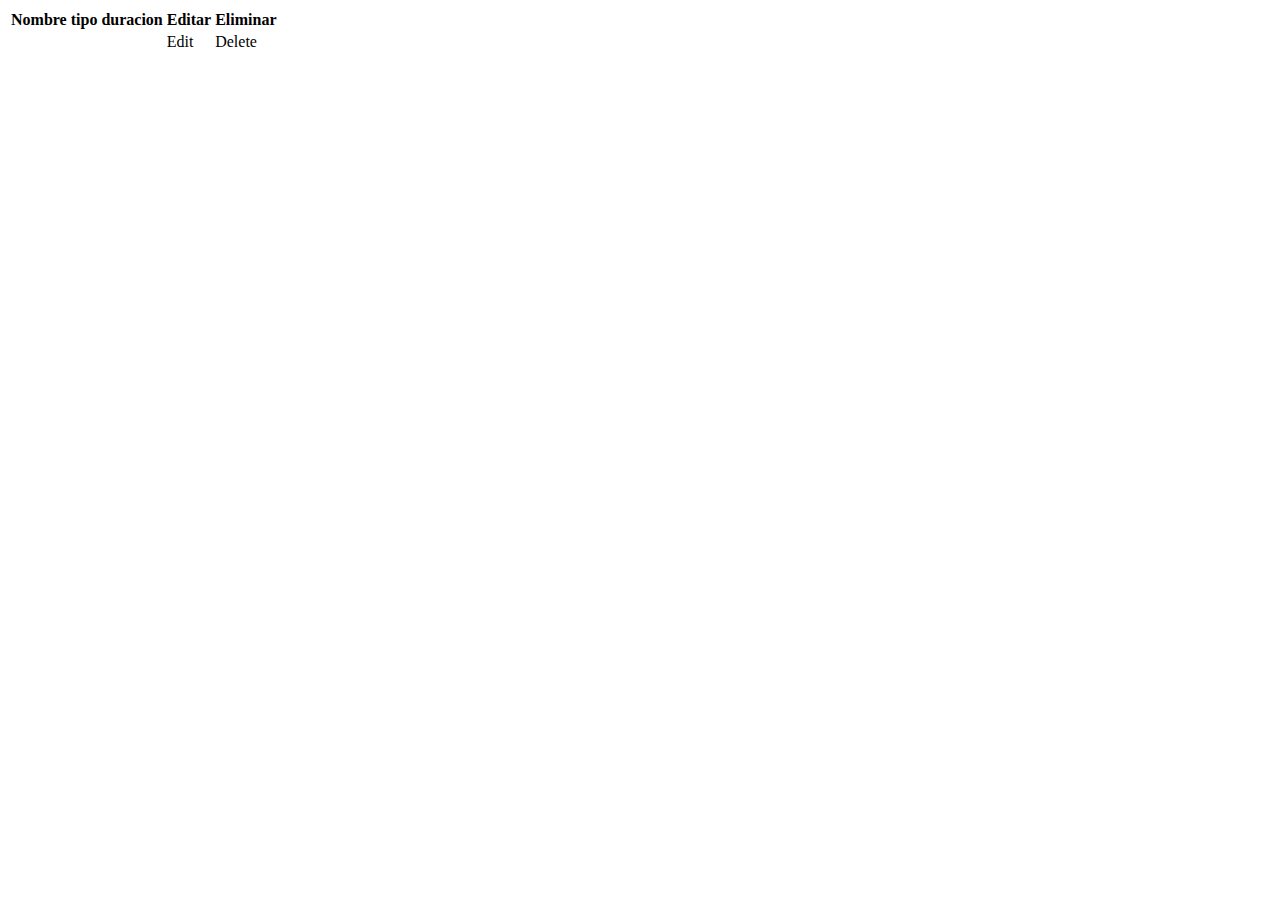
==== PrimerExamen/src/main/resources/static/categoria.html @ 23aad01e "1examen" ====
<html>
    <head>
        <title>TABLA CATEGORIAS</title>
        <meta charset="UTF-8">
        <meta name="viewport" content="width=device-width, initial-scale=1.0">
        <link rel="stylesheet" href="css/bootstrap.min.css">
    </head>
    <body>
     <table class="table">
  <thead>
    <tr> 
        <th scope="col">Nombre</th>
        <th scope="col">tipo</th>
        <th scope="col">duracion</th>
        <th scope="col">Editar</th>
        <th scope="col">Eliminar</th>
    </tr>
    
  </thead>
  <tbody>
   <th:block th:each="user : ${categoria}">
    <tr>
        <td th:text="${user.getNombre}"></td>
        <td th:text="${user.getTipo}"></td>
        <td th:text="${user.getDuracion"></td>               
        <td>
            <a th:href="@{/editdatos/{id}(id=${user.getId})}">Edit</a>
        </td>
        <td>
            <a th:href="@{/delete/{id}(id=${user.getId})}">Delete</a>
        </td>
                </tr>
            </th:block>
</html>
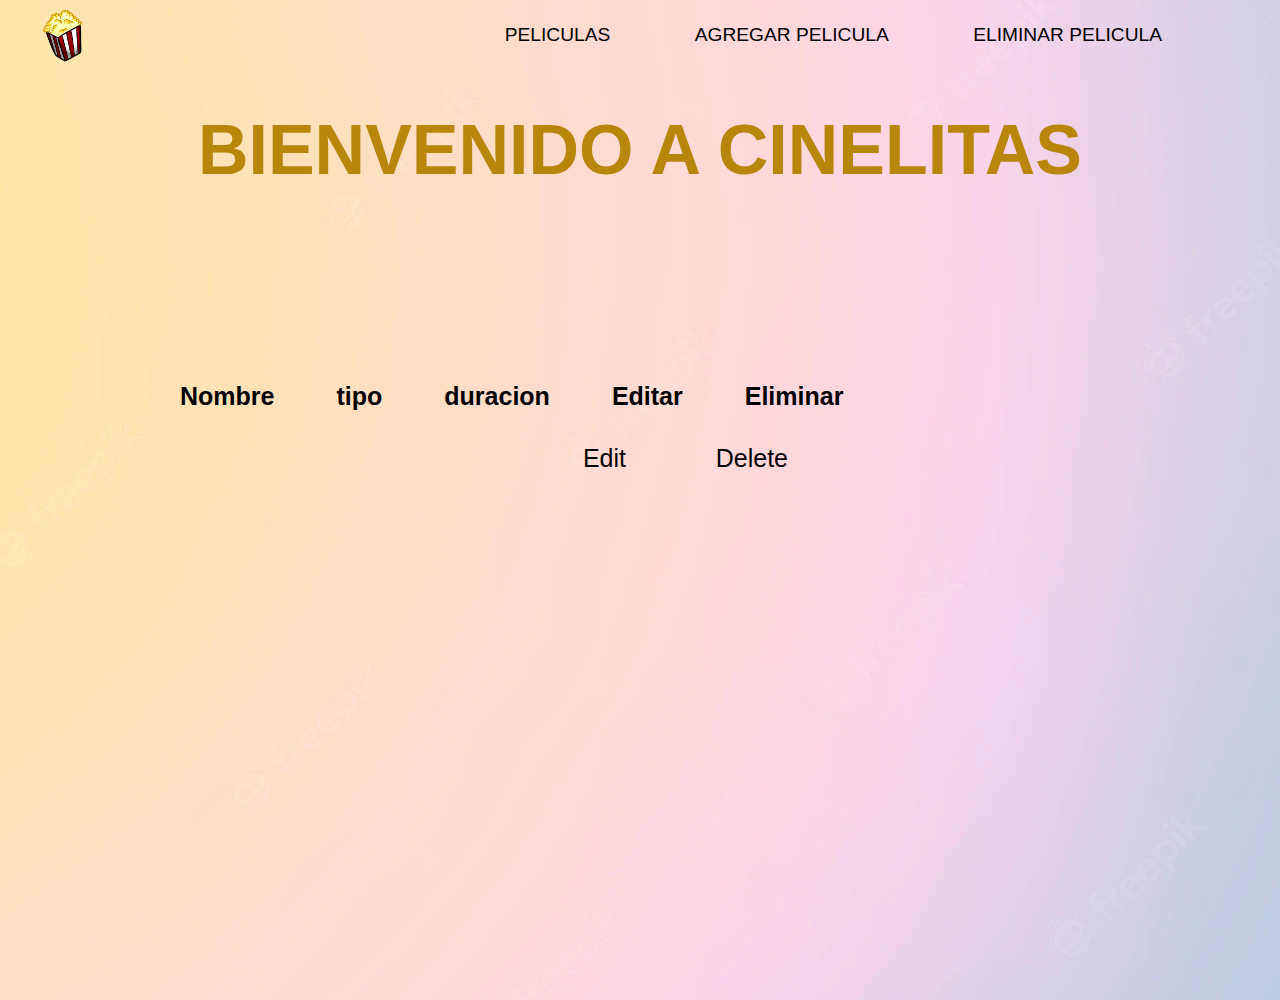
==== commit 7d5a2819: "primer examen" ====
--- a/PrimerExamen/src/main/resources/static/categoria.html
+++ b/PrimerExamen/src/main/resources/static/categoria.html
@@ -5,8 +5,27 @@
         <meta charset="UTF-8">
         <meta name="viewport" content="width=device-width, initial-scale=1.0">
         <link rel="stylesheet" href="css/bootstrap.min.css">
+         <link rel="stylesheet" href="categoria.css" type="text/css"/>
+        <script src="js/jquery.min.js"></script>  
     </head>
-    <body>
+    
+       <header>
+   
+       
+        <div class="lg">   
+             <img src="logo.jpg" alt="Logo" class="lgm">
+             </div>
+            
+         <nav class="navBar">
+         
+          
+          <a class="link" href="index.html">PELICULAS</a>
+          <a class="link" href="categoria.html">AGREGAR PELICULA</a>
+          <a class="link" href="categoria.html">ELIMINAR PELICULA</a>
+        </nav>
+      </header>
+    <body>   
+        <h1>BIENVENIDO A CINELITAS</h1>
      <table class="table">
   <thead>
     <tr> 
--- a/PrimerExamen/src/main/resources/static/categoria.css
+++ b/PrimerExamen/src/main/resources/static/categoria.css
@@ -0,0 +1,103 @@
+
+html{
+  background:url(eFONDO.jpg); 
+  height: 1000px;
+
+}
+
+
+
+header{
+display: flex;
+height: 10px;
+padding: 15px;
+margin: 15px;
+justify-content: space-between;
+align-items: center;
+}
+
+
+.lgm{
+  height: 55px;
+  
+  
+}
+
+h1{
+    margin: 55px;
+    text-align: center;
+   font-size: 70px;
+    height: 100px;
+    color: darkgoldenrod;
+    font-family: sans-serif;
+}
+
+h2{
+     font-family: sans-serif;
+     color: red;
+     font-size: 35px;
+     margin: 60px;
+     text-align: center;
+}
+    .navBar{
+    width: 100%;
+    padding: 20px;
+    margin: 20px;
+    text-align: right;
+    display: block;
+    box-sizing: border-box;
+    font-family: sans-serif;
+    }
+
+    .link{
+    text-align: right;
+    padding: 10px;
+    color: black;
+    position: relative;
+    font-family: sans-serif;
+    list-style: none;
+    display: inline-block;
+    margin: 0 30px;
+    text-decoration: none;
+    font-size: 1.2rem;
+    
+}
+
+.link::before{
+content: "";
+height:  5px;
+width:  0px;
+background: black;
+position: absolute;
+left: 0;
+bottom: -1px;
+transition: 0.4s ease-out;
+
+   
+}
+
+
+
+ .link:hover::before{
+     width: 100%;
+    } 
+
+
+
+.table{
+    margin: 110px;
+    padding: 50px;
+    align-items: center;
+    font-family: sans-serif;
+    font-size: 25px;
+    padding: 30px;
+    align-content: center;
+        
+   }  
+
+
+
+   th{
+       margin: 30px;
+       padding: 30px;
+   }